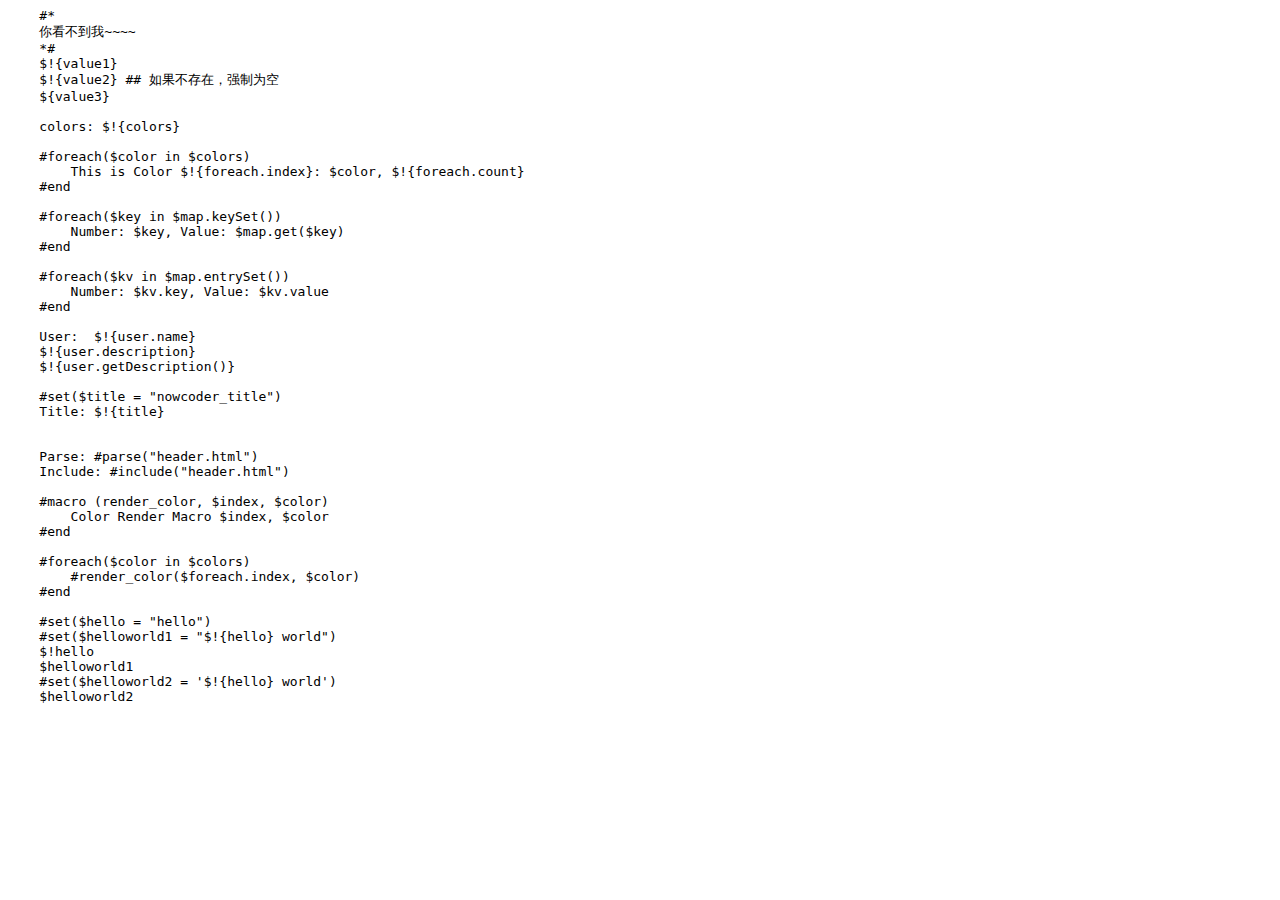
==== src/main/resources/templates/demo.html @ 3a8e364f "finish velocity demo" ====
<html>
<body>
<pre>
    #*
    你看不到我~~~~
    *#
    $!{value1}
    $!{value2} ## 如果不存在，强制为空
    ${value3}

    colors: $!{colors}

    #foreach($color in $colors)
        This is Color $!{foreach.index}: $color, $!{foreach.count}
    #end

    #foreach($key in $map.keySet())
        Number: $key, Value: $map.get($key)
    #end

    #foreach($kv in $map.entrySet())
        Number: $kv.key, Value: $kv.value
    #end

    User:  $!{user.name}
    $!{user.description}
    $!{user.getDescription()}

    #set($title = "nowcoder_title")
    Title: $!{title}


    Parse: #parse("header.html")
    Include: #include("header.html")

    #macro (render_color, $index, $color)
        Color Render Macro $index, $color
    #end

    #foreach($color in $colors)
        #render_color($foreach.index, $color)
    #end

    #set($hello = "hello")
    #set($helloworld1 = "$!{hello} world")
    $!hello
    $helloworld1
    #set($helloworld2 = '$!{hello} world')
    $helloworld2





</pre>
</body>
</html>
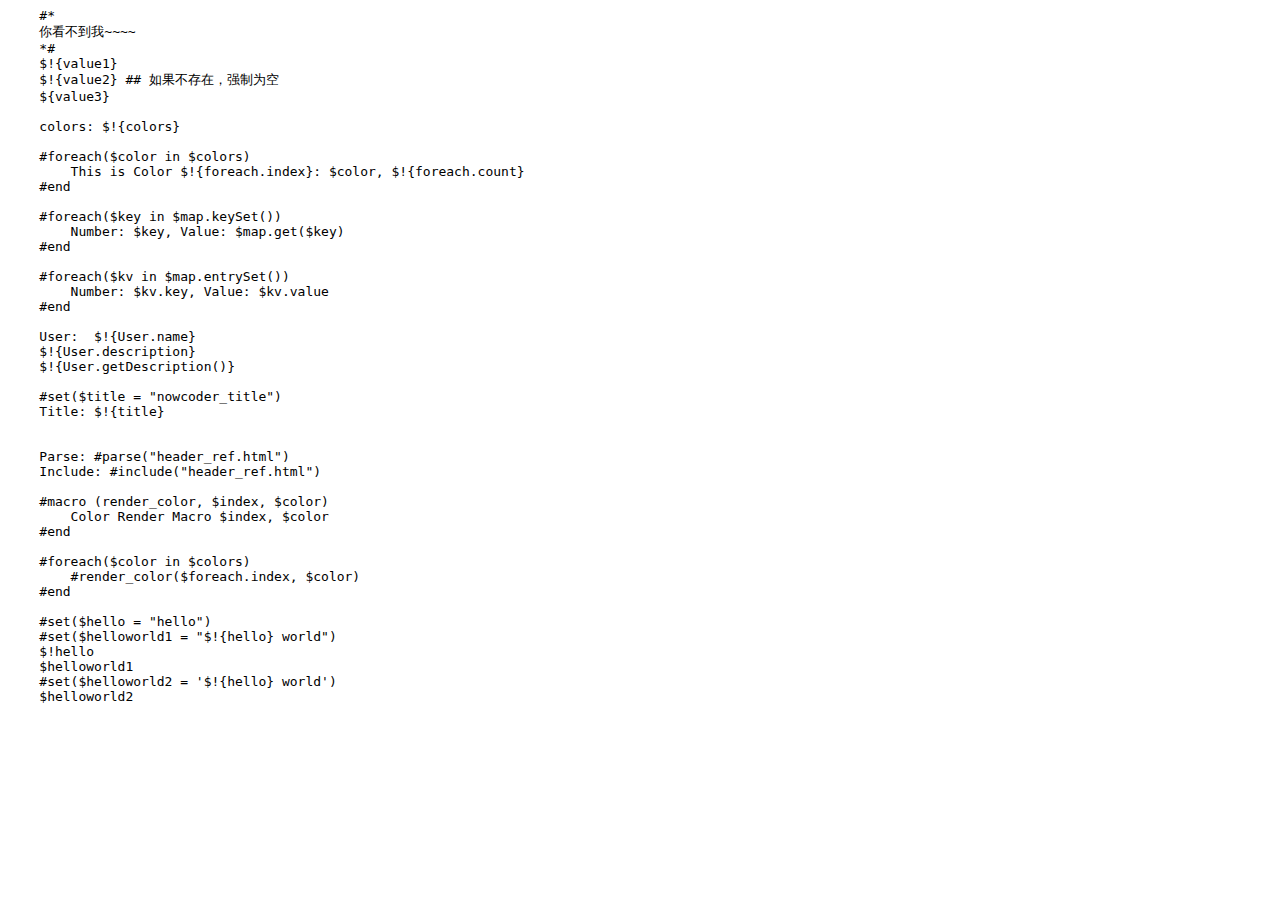
==== commit 27542813: "add request practice" ====
--- a/src/main/resources/templates/demo.html
+++ b/src/main/resources/templates/demo.html
@@ -22,16 +22,16 @@
         Number: $kv.key, Value: $kv.value
     #end
 
-    User:  $!{user.name}
-    $!{user.description}
-    $!{user.getDescription()}
+    User:  $!{User.name}
+    $!{User.description}
+    $!{User.getDescription()}
 
     #set($title = "nowcoder_title")
     Title: $!{title}
 
 
-    Parse: #parse("header.html")
-    Include: #include("header.html")
+    Parse: #parse("header_ref.html")
+    Include: #include("header_ref.html")
 
     #macro (render_color, $index, $color)
         Color Render Macro $index, $color
